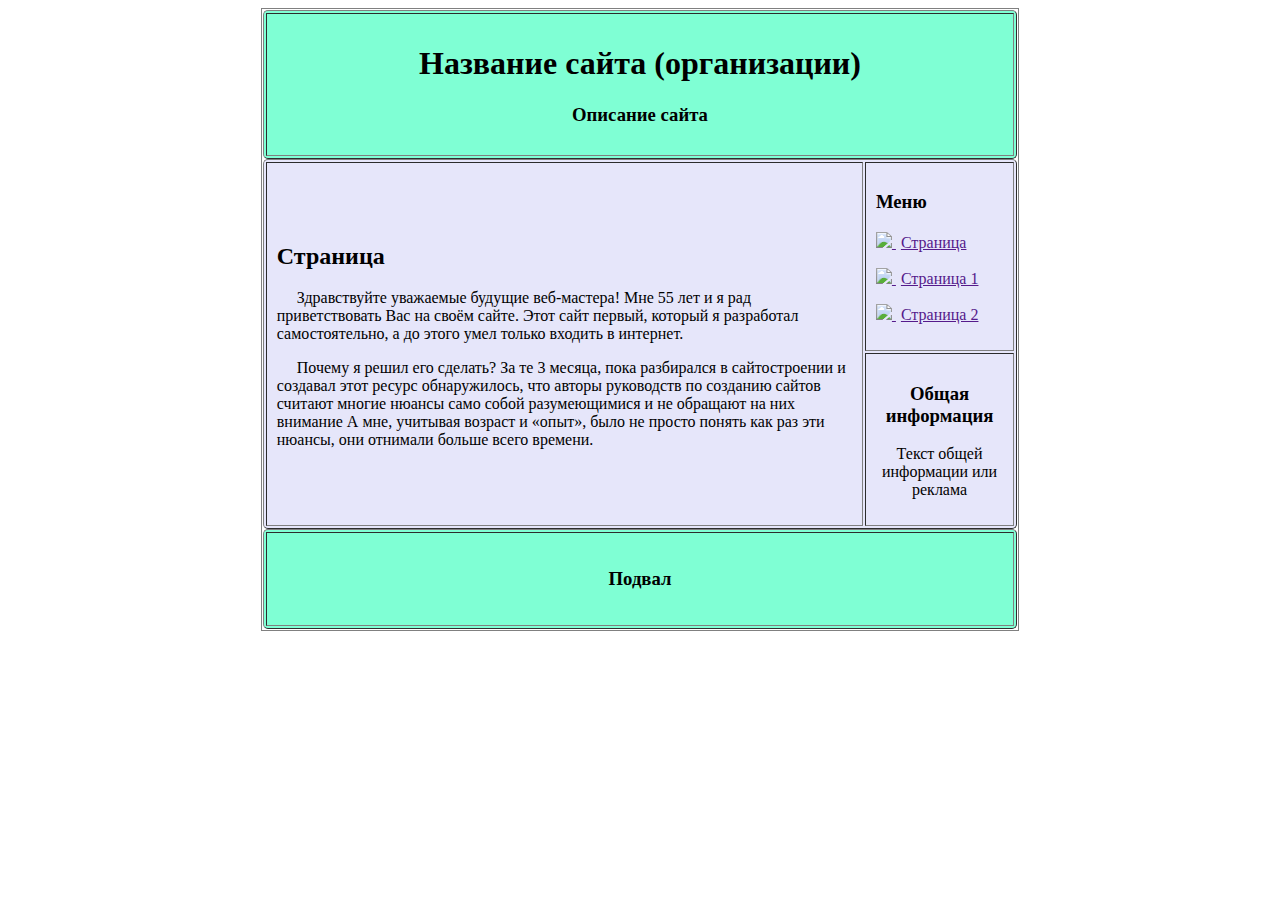
==== index.html @ 3707dbdf "add file index.html" ====
<!DOCTYPE html>
<html lang="ru">
<head>
<meta charset="utf-8" />
<title>Название сайта</title>
</head>
<body>
<!--Создаём таблицу контейнер, которой задаём следующее
оформление:
border="1" - рамка вокруг контейнера. Увеличив число, можно увеличить толщину рамки.
align="center" - размещаем контейнер по центру экрана.
rules="rows" - убираем двойную рамку.
style="width:60%;" - добавляем стилевое свойства, делающее
контейнер и весь сайт "резиновым".
Сделать полноценный адаптивный дизайн, этим способом невозможно.-->
<table
border="1"
align="center"
rules="rows"
style="width:60%;">
<!--Создаём строку-->
<tr>
<!--Создаём ячейку строки-->
<td>

<!--ШАПКА САЙТА-->

<!--В ячейке строки создаём ещё одну таблицу для шапки сайта.
Оформление:
border="1" - двойная рамка толщиной в 1px
background="images/168.png" - картинка в шапке сайта, если требуется.
Адрес картинки вы должны вставить свой.
bgcolor="#7FFFD4" - фоновый цвет в шапке, если нет картинки.
cellpadding="10" - отступ содержимого от рамки не менее 10px.
style="width:100%; border-radius:5px;" - добавляем "резиновость"
и закругляем уголки рамки-->
<table
border="1"
background="images/168.png"
bgcolor="#7FFFD4"
cellpadding="10"
style="width:100%; border-radius:5px;">
<!--Создаём строку таблицы-->
<tr>
<!--Создаём столбец таблицы-->
<th>
<!--Содержание ячейки столбца-->
<h1>Название сайта (организации)</h1>
<h3>Описание сайта</h3>
<!--Закрываем таблицу-->
</th>
</tr>
</table>

<!--ОСНОВНОЙ КОНТЕНТ-->

<!--В этой же ячейке контейнера создаём ещё одну таблицу
для основного контента.
Оформление как и в предыдущей таблице-->

<table
border="1"
bgcolor="#e6e6fa"
cellpadding="10"
style="width:100%; border-radius:5px;">
<!--Создаём строку-->
<tr>
<!--Создаём ячейку
Оформление:
rowspan="2" - объединяем две ячейки в одну.
Число объединяемых ячеек по числу ячеек в сайдбаре.
style="width:80%" - основной контент занимает 80% всей площади,
оставшиеся 20% для сайдбара-->
<td
rowspan="2"
style="width:80%">
<h2>Страница</h2>
<!--Начинаем абзац с красной строки-->
<p style="text-indent:20px">
Здравствуйте уважаемые будущие веб-мастера!
Мне 55 лет и я рад приветствовать Вас на своём сайте.
Этот сайт первый, который я разработал самостоятельно,
а до этого умел только входить в интернет.</p>

<p style="text-indent:20px">Почему я решил его сделать?
За те 3 месяца, пока разбирался в
сайтостроении и создавал этот ресурс обнаружилось,
что авторы руководств по созданию
сайтов считают многие нюансы само собой разумеющимися
и не обращают на них внимание
А мне, учитывая возраст и «опыт», было не просто
понять как раз эти нюансы, они отнимали больше всего
времени.</p>
<!--Закрываем ячейку-->
</td>

<!--САЙДБАР-->

<!--Создаём ячейку сайдбара-->
<td bgcolor="#e6e6fa">
<h3>Меню</h3>
<!--Абзац для ссылки на страницу сайта-->
<p>
<!--Ссылка на страницу сайта-->
<a href="">
<!--Картинка маркера перед названием страницы-->
<img src="http://trueimages.ru/img/00/06/f4fffdb5.png">
<!--Название страницы
style="margin-left:5px;" - отступ названия от маркера-->
<span style="margin-left:5px;">Страница</span></a>
<!--Закрываем абзац-->
</p>
<p>
<a href="">
<img src="http://trueimages.ru/img/31/ab/4dcb087c2ae4305edcd15171696.jpg">
<span style="margin-left:5px;">Страница 1</span;></a>
</p>
<p>
<a href="">
<img src="http://trueimages.ru/img/31/ab/4dcb087c2ae4305edcd15171696.jpg">
<span style="margin-left:5px;">Страница 2</span></a>
</p>
<!--Закрываем строку Меню-->
</td>
</tr>
<!--Создаём строку с дополнительной информацией-->
<tr>
<!--Ячейка с дополнительной информацией-->
<td
bgcolor="#e6e6fa"
align="center">
<h3>Общая информация</h3>
<p>Текст общей информации или реклама</p>
<!--Закрываем ячейку с общей информацией
и таблицу основного контента-->
</td>
</tr>
</table>

<!--ПОДВАЛ-->

<!--Создаём таблицу подвала-->
<table
border="1"
bgcolor="#7FFFD4"
height="100"
cellpadding="10"
style="width:100%; border-radius:5px;">
<!--Создаём строку.-->
<tr>
<!--Создаём столбец-->
<th>
<h3>Подвал</h3>
<!--Закрываем таблицу подвала. При желании в подвале можно
сделать несколько строк и столбцов-->
</th>
</tr>
</table>
<!--Закрываем таблицу контейнера-->
</td>
</tr>
</table>
</body>
</html>
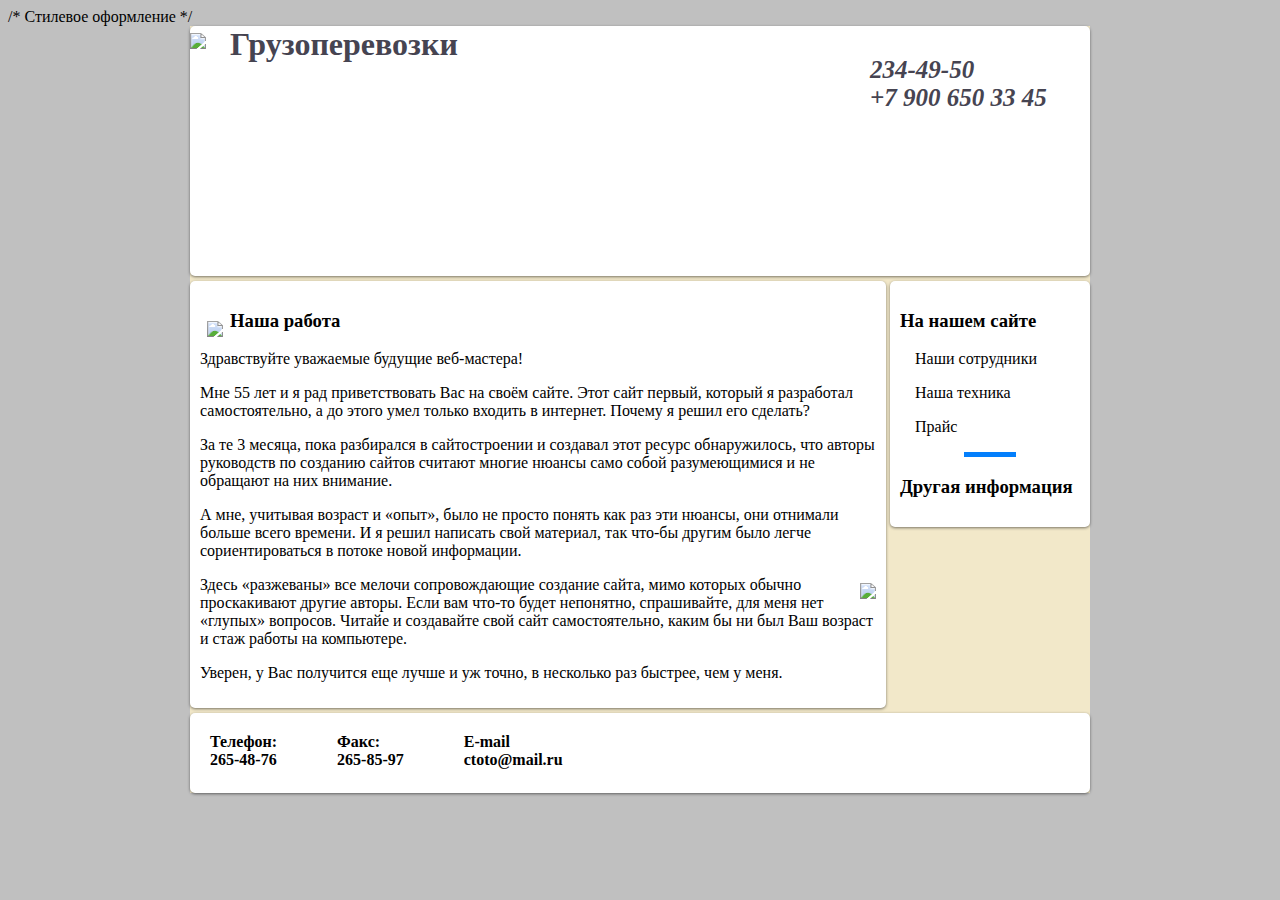
==== commit a3f5bac8: "add file index.html" ====
--- a/index.html
+++ b/index.html
@@ -2,163 +2,175 @@
 <html lang="ru">
 <head>
 <meta charset="utf-8" />
-<title>Название сайта</title>
+<title>Код блочного сайта</title>
+
+/* Стилевое оформление */
+
+<style>
+body{
+  background:#c0c0c0; /* Меняется фон экрана, выбирается здесь */
+}
+
+#wrapper{ /* Оболочка страницы сайта */
+  width: 900px; /* Меняется ширина страницы */
+  margin: 0 auto;
+  background:#f2e8c9; /* Меняется задний фон страницы */
+}
+
+/* Шапка сайта */
+
+#header{
+position:relative; /* Задаём блоку относительное позиционирование для того, чтобы затем размещать, в нём другие элементы и позиционировать относительно его границ поверх фоновой картинки и заголовка */
+  height: 250px; /* Высота шапки */
+  background-color: #ffffff; /* Фон шапки */
+   margin-bottom: 5px; /* Нижний отступ шапки от остального контента */
+  border-radius: 5px; /* Закругляются углы блока */
+  box-shadow: rgba(0,0,0,0.5) 0px 1px 3px; /* Тень. Визуально приподнимает блок над оболочкой */
+}
+img{ /* Фоновая картинка в шапке */
+float: left; /* Разрешаем наплывание других элементов на картинку */
+  margin: -40px 0 0 0;} /* Размещаем картинку в блоке header. 1-я и 3-я цифры - двигаем вверх-вниз, 2-я и 4-я цифры - двигаем вправо-влево */
+h1{ /* Заголовок сайта */
+  margin:0 0 10px 40px; /* Заголовок двигается верх-вправо-вниз-влево. */
+  color:#464451; /* Цвет заголовка */
+}
+.nomer{ /*Подзаголовок (номер телефона)*/
+  position:absolute; /* Позиционируем абсолютно подзаголовок, относительно границ блока header. Также можно разместить в шапке сайта ещё другие картинки и абзацы поверх фоновой картинки и заголовка */
+  top:5px; /* Двигается вверх-вниз */
+  left:680px; /* Двигается вправо-влево */
+  font-size: 25px; /* Размер букв подзаголовка */
+  font-style:italic; /* Курсив */
+  font-weight:bold; /* Жирный */
+  color:#464451; /* Цвет букв подзаголовка */
+}
+
+/* Сайдбар (колонка справа) */
+
+#sidebar{ /* Блок сайдбара */
+  background-color: #ffffff; /* Фон блока */
+  width: 180px; /* Ширина блока */
+  padding: 10px; /* Отступ текста от краёв */
+  float: right; /* Размещаем блок справа от других элементов, наплывание или обтекание справа). Если делать сайдбар слева, то значение right меняем на left */
+  border-radius: 5px; /* Закругляем углы блока */
+  box-shadow: rgba(0,0,0,0.5) 0px 1px 3px; /* Задаём блоку тень */
+}
+.marcer{ /* Галочки маркеры меню */
+  float: left; /* Размещаем слева от текста */
+  margin: 5px 5px 0 0; /* Двигаются вверх-вправо-вниз-влево */
+}
+
+/* Контент (статья) */
+
+#content{ /* Блок контента */
+  margin-bottom: 5px; /* Отступ блока статьи от блока подвала */
+  width: 676px; /* Ширина статьи */
+  padding: 10px; /* Отступ текста от краёв блока */
+  background: #ffffff; /* Фон статьи */
+  border-radius: 5px;
+  box-shadow: rgba(0,0,0,0.5) 0px 1px 3px;
+}
+.left{ /* Картинка в тексте слева */
+  float: left;
+  margin: 30px 7px 7px 7px;
+}
+.right{ /* Картинка в тексте справа */
+  float: right;
+  margin: 7px 0 7px 7px;
+}
+/* Подвал */
+
+#footer{ /* Блок подвала */
+  height:80px; /* Высота блока подвала */
+  background-color: #ffffff; /* Фон блока подвала */
+  margin-bottom: 10px; /* Отступ снизу */
+  border-radius: 5px; /* Закруглённые углы */
+  box-shadow: rgba(0,0,0,0.5) 0px 1px 3px; /* Тень блока */
+}
+.clear{ /* Запрет наплывания. Устанавливается для того, чтобы блок контента, при заполнении текстом и изображениями не наплывал на подвал */
+  clear: both;
+}
+  .fon{ /* Номер телефона */
+  float:left; /* Разрешаем другим элементам обтекать абзац справа */
+  margin:20px 0 0 20px;
+}
+.fax{ /* Номер факса */
+  float:left;
+  margin:20px 0 0 60px;
+}
+.mail{ /* Адрес E-mail */
+  float:left;
+ margin:20px 0 0 60px;
+}
+</style>
 </head>
 <body>
-<!--Создаём таблицу контейнер, которой задаём следующее
-оформление:
-border="1" - рамка вокруг контейнера. Увеличив число, можно увеличить толщину рамки.
-align="center" - размещаем контейнер по центру экрана.
-rules="rows" - убираем двойную рамку.
-style="width:60%;" - добавляем стилевое свойства, делающее
-контейнер и весь сайт "резиновым".
-Сделать полноценный адаптивный дизайн, этим способом невозможно.-->
-<table
-border="1"
-align="center"
-rules="rows"
-style="width:60%;">
-<!--Создаём строку-->
-<tr>
-<!--Создаём ячейку строки-->
-<td>
+  <div id="wrapper"> <!--Оболочка страницы-->
+<!--Шапка сайта-->
+    <div id="header">
+<!--Заголовок сайта-->
+      <h1>Грузоперевозки</h1>
+<!--Описание (телефон)-->
+        <p class="nomer">234-49-50 <br> +7 900 650 33 45</p>
+<!--Фоновая картинка в шапке сайта-->
+      <img src="http://trueimages.ru/img/cf/26/9116df15.png">
+    </div>
+<!--Сайдбар-->
+    <div id="sidebar">
+<!--меню-->
+      <h3>На нашем сайте</h3>
+<!--Картинки маркеров меню (галочки)-->
+        <p><img class="marcer" src="http://trueimages.ru/img/99/91/dea39f15.png" width="10" height="10">Наши сотрудники</p>
+        <p><img class="marcer" src="http://trueimages.ru/img/99/91/dea39f15.png" width="10" height="10">Наша техника</p>
+        <p><img class="marcer" src="http://trueimages.ru/img/99/91/dea39f15.png" width="10" height="10">Прайс</p>
+<!--Прямая синяя линия-->
+          <hr width="50" color="#037FFC" size="5">
+<!--Общая информация в сайдбаре-->
+      <h3>Другая информация</h3>
+    </div>
+<!--Основной контент (статья)-->
+    <div id="content">
+<!--Картинка слева-->
+      <img class="left" src="http://trueimages.ru/img/81/90/b1718f15.png">
+<!--Заголовок статьи-->
+        <h3>Наша работа</h3>
+<!--Текст статьи-->
+<p>Здравствуйте уважаемые будущие веб-мастера!</p>
+<p>Мне 55 лет и я рад приветствовать Вас на своём сайте.
+Этот сайт первый, который я разработал самостоятельно,
+а до этого умел только входить в интернет.
+Почему я решил его сделать?</p>
+<p>За те 3 месяца, пока
+разбирался в сайтостроении и создавал этот ресурс
+обнаружилось, что авторы руководств по созданию
+сайтов считают многие нюансы само собой разумеющимися
+и не обращают на них внимание.</p>
+<p>А мне, учитывая
+возраст и «опыт», было не просто понять как раз эти
+нюансы, они отнимали больше всего времени. И я решил
+написать свой материал, так что-бы другим было легче
+сориентироваться в потоке новой информации.</p>
+<!--Картинка справа-->
+      <img class="right" src="http://trueimages.ru/img/0d/64/07a18f15.png">
 
-<!--ШАПКА САЙТА-->
+<p>Здесь
+«разжеваны» все мелочи сопровождающие создание сайта,
+мимо которых обычно проскакивают другие авторы.
+Если вам что-то будет непонятно, спрашивайте, для
+меня нет «глупых» вопросов.
+Читайе и создавайте свой сайт самостоятельно, каким
+бы ни был Ваш возраст и стаж работы на компьютере.</p>
+<p>Уверен, у Вас получится еще лучше и уж точно, в
+несколько раз быстрее, чем у меня.</p>
+    </div>
+<!--Запрет наплывания-->
+  <div class="clear"></div>
+<!--Подвал-->
+    <div id="footer">
+      <p class="fon"><strong>Телефон:<br> 265-48-76</strong> </p>
+      <p class="fax"><strong>Факс:<br> 265-85-97</strong></p>
+      <p class="mail"><strong>E-mail<br>ctoto@mail.ru</strong></p>
 
-<!--В ячейке строки создаём ещё одну таблицу для шапки сайта.
-Оформление:
-border="1" - двойная рамка толщиной в 1px
-background="images/168.png" - картинка в шапке сайта, если требуется.
-Адрес картинки вы должны вставить свой.
-bgcolor="#7FFFD4" - фоновый цвет в шапке, если нет картинки.
-cellpadding="10" - отступ содержимого от рамки не менее 10px.
-style="width:100%; border-radius:5px;" - добавляем "резиновость"
-и закругляем уголки рамки-->
-<table
-border="1"
-background="images/168.png"
-bgcolor="#7FFFD4"
-cellpadding="10"
-style="width:100%; border-radius:5px;">
-<!--Создаём строку таблицы-->
-<tr>
-<!--Создаём столбец таблицы-->
-<th>
-<!--Содержание ячейки столбца-->
-<h1>Название сайта (организации)</h1>
-<h3>Описание сайта</h3>
-<!--Закрываем таблицу-->
-</th>
-</tr>
-</table>
-
-<!--ОСНОВНОЙ КОНТЕНТ-->
-
-<!--В этой же ячейке контейнера создаём ещё одну таблицу
-для основного контента.
-Оформление как и в предыдущей таблице-->
-
-<table
-border="1"
-bgcolor="#e6e6fa"
-cellpadding="10"
-style="width:100%; border-radius:5px;">
-<!--Создаём строку-->
-<tr>
-<!--Создаём ячейку
-Оформление:
-rowspan="2" - объединяем две ячейки в одну.
-Число объединяемых ячеек по числу ячеек в сайдбаре.
-style="width:80%" - основной контент занимает 80% всей площади,
-оставшиеся 20% для сайдбара-->
-<td
-rowspan="2"
-style="width:80%">
-<h2>Страница</h2>
-<!--Начинаем абзац с красной строки-->
-<p style="text-indent:20px">
-Здравствуйте уважаемые будущие веб-мастера!
-Мне 55 лет и я рад приветствовать Вас на своём сайте.
-Этот сайт первый, который я разработал самостоятельно,
-а до этого умел только входить в интернет.</p>
-
-<p style="text-indent:20px">Почему я решил его сделать?
-За те 3 месяца, пока разбирался в
-сайтостроении и создавал этот ресурс обнаружилось,
-что авторы руководств по созданию
-сайтов считают многие нюансы само собой разумеющимися
-и не обращают на них внимание
-А мне, учитывая возраст и «опыт», было не просто
-понять как раз эти нюансы, они отнимали больше всего
-времени.</p>
-<!--Закрываем ячейку-->
-</td>
-
-<!--САЙДБАР-->
-
-<!--Создаём ячейку сайдбара-->
-<td bgcolor="#e6e6fa">
-<h3>Меню</h3>
-<!--Абзац для ссылки на страницу сайта-->
-<p>
-<!--Ссылка на страницу сайта-->
-<a href="">
-<!--Картинка маркера перед названием страницы-->
-<img src="http://trueimages.ru/img/00/06/f4fffdb5.png">
-<!--Название страницы
-style="margin-left:5px;" - отступ названия от маркера-->
-<span style="margin-left:5px;">Страница</span></a>
-<!--Закрываем абзац-->
-</p>
-<p>
-<a href="">
-<img src="http://trueimages.ru/img/31/ab/4dcb087c2ae4305edcd15171696.jpg">
-<span style="margin-left:5px;">Страница 1</span;></a>
-</p>
-<p>
-<a href="">
-<img src="http://trueimages.ru/img/31/ab/4dcb087c2ae4305edcd15171696.jpg">
-<span style="margin-left:5px;">Страница 2</span></a>
-</p>
-<!--Закрываем строку Меню-->
-</td>
-</tr>
-<!--Создаём строку с дополнительной информацией-->
-<tr>
-<!--Ячейка с дополнительной информацией-->
-<td
-bgcolor="#e6e6fa"
-align="center">
-<h3>Общая информация</h3>
-<p>Текст общей информации или реклама</p>
-<!--Закрываем ячейку с общей информацией
-и таблицу основного контента-->
-</td>
-</tr>
-</table>
-
-<!--ПОДВАЛ-->
-
-<!--Создаём таблицу подвала-->
-<table
-border="1"
-bgcolor="#7FFFD4"
-height="100"
-cellpadding="10"
-style="width:100%; border-radius:5px;">
-<!--Создаём строку.-->
-<tr>
-<!--Создаём столбец-->
-<th>
-<h3>Подвал</h3>
-<!--Закрываем таблицу подвала. При желании в подвале можно
-сделать несколько строк и столбцов-->
-</th>
-</tr>
-</table>
-<!--Закрываем таблицу контейнера-->
-</td>
-</tr>
-</table>
+    </div>
+  </div>
 </body>
 </html>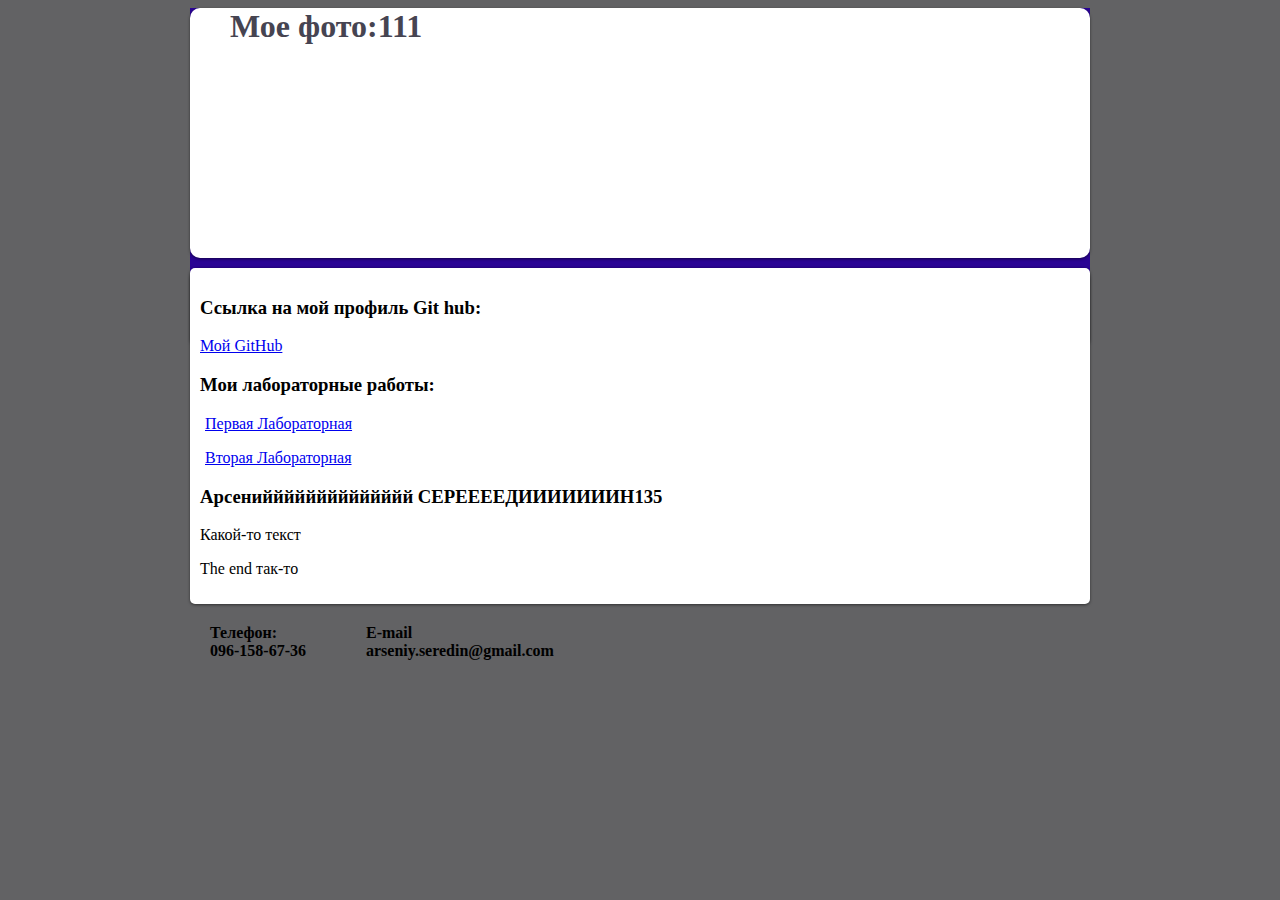
==== commit 1e8c6712: "add file index.html" ====
--- a/index.html
+++ b/index.html
@@ -2,19 +2,19 @@
 <html lang="ru">
 <head>
 <meta charset="utf-8" />
-<title>Код блочного сайта</title>
+<title>Страница для веб-дизайна</title>
 
-/* Стилевое оформление */
+
 
 <style>
 body{
-  background:#c0c0c0; /* Меняется фон экрана, выбирается здесь */
+  background:#626264; /* Меняется фон экрана, выбирается здесь */
 }
 
 #wrapper{ /* Оболочка страницы сайта */
   width: 900px; /* Меняется ширина страницы */
   margin: 0 auto;
-  background:#f2e8c9; /* Меняется задний фон страницы */
+  background:#2a0494; /* Меняется задний фон страницы */
 }
 
 /* Шапка сайта */
@@ -23,8 +23,8 @@
 position:relative; /* Задаём блоку относительное позиционирование для того, чтобы затем размещать, в нём другие элементы и позиционировать относительно его границ поверх фоновой картинки и заголовка */
   height: 250px; /* Высота шапки */
   background-color: #ffffff; /* Фон шапки */
-   margin-bottom: 5px; /* Нижний отступ шапки от остального контента */
-  border-radius: 5px; /* Закругляются углы блока */
+   margin-bottom: 10px; /* Нижний отступ шапки от остального контента */
+  border-radius: 10px; /* Закругляются углы блока */
   box-shadow: rgba(0,0,0,0.5) 0px 1px 3px; /* Тень. Визуально приподнимает блок над оболочкой */
 }
 img{ /* Фоновая картинка в шапке */
@@ -48,11 +48,11 @@
 
 #sidebar{ /* Блок сайдбара */
   background-color: #ffffff; /* Фон блока */
-  width: 180px; /* Ширина блока */
+  width: 880px; /* Ширина блока */
   padding: 10px; /* Отступ текста от краёв */
   float: right; /* Размещаем блок справа от других элементов, наплывание или обтекание справа). Если делать сайдбар слева, то значение right меняем на left */
   border-radius: 5px; /* Закругляем углы блока */
-  box-shadow: rgba(0,0,0,0.5) 0px 1px 3px; /* Задаём блоку тень */
+  box-shadow: rgba(0, 0, 0, 0.5) 0px 1px 3px; /* Задаём блоку тень */
 }
 .marcer{ /* Галочки маркеры меню */
   float: left; /* Размещаем слева от текста */
@@ -66,7 +66,7 @@
   width: 676px; /* Ширина статьи */
   padding: 10px; /* Отступ текста от краёв блока */
   background: #ffffff; /* Фон статьи */
-  border-radius: 5px;
+  border-radius: 10px;
   box-shadow: rgba(0,0,0,0.5) 0px 1px 3px;
 }
 .left{ /* Картинка в тексте слева */
@@ -83,11 +83,11 @@
   height:80px; /* Высота блока подвала */
   background-color: #ffffff; /* Фон блока подвала */
   margin-bottom: 10px; /* Отступ снизу */
-  border-radius: 5px; /* Закруглённые углы */
+  border-radius: 10px; /* Закруглённые углы */
   box-shadow: rgba(0,0,0,0.5) 0px 1px 3px; /* Тень блока */
 }
 .clear{ /* Запрет наплывания. Устанавливается для того, чтобы блок контента, при заполнении текстом и изображениями не наплывал на подвал */
-  clear: both;
+  clear: 0;
 }
   .fon{ /* Номер телефона */
   float:left; /* Разрешаем другим элементам обтекать абзац справа */
@@ -108,67 +108,60 @@
 <!--Шапка сайта-->
     <div id="header">
 <!--Заголовок сайта-->
-      <h1>Грузоперевозки</h1>
-<!--Описание (телефон)-->
-        <p class="nomer">234-49-50 <br> +7 900 650 33 45</p>
+      <h1>Мое фото:111</h1>
+
+ 
 <!--Фоновая картинка в шапке сайта-->
-      <img src="http://trueimages.ru/img/cf/26/9116df15.png">
+     
     </div>
 <!--Сайдбар-->
     <div id="sidebar">
 <!--меню-->
-      <h3>На нашем сайте</h3>
+      <h3>Ссылка на мой профиль Git hub:</h3>
 <!--Картинки маркеров меню (галочки)-->
-        <p><img class="marcer" src="http://trueimages.ru/img/99/91/dea39f15.png" width="10" height="10">Наши сотрудники</p>
-        <p><img class="marcer" src="http://trueimages.ru/img/99/91/dea39f15.png" width="10" height="10">Наша техника</p>
-        <p><img class="marcer" src="http://trueimages.ru/img/99/91/dea39f15.png" width="10" height="10">Прайс</p>
-<!--Прямая синяя линия-->
-          <hr width="50" color="#037FFC" size="5">
+<p>
+<!--Ссылка на страницу сайта-->
+<a href="https://github.com/Ciuokaze" >
+<span style="margin-left:0px;">Мой GitHub</span></a>
+<!--Закрываем абзац-->
+</p>
+<!--Закрываем строку Меню-->
+</td>
+</tr>
+      
 <!--Общая информация в сайдбаре-->
-      <h3>Другая информация</h3>
-    </div>
-<!--Основной контент (статья)-->
-    <div id="content">
-<!--Картинка слева-->
-      <img class="left" src="http://trueimages.ru/img/81/90/b1718f15.png">
+<h3>Мои лабораторные работы:</h3>
+<p>
+<!--Ссылка на страницу сайта-->
+<a href="https://github.com/Ciuokaze/web-lessons/tree/main/01">
+  <span style="margin-left:5px;">Первая Лабораторная</span></a>
+<!--Закрываем абзац-->
+</p>
+<!--Ссылка на страницу сайта-->
+<a href="https://github.com/Ciuokaze/web-lessons/tree/main/02">
+<span style="margin-left:5px;">Вторая Лабораторная</span></a>
+<!--Закрываем абзац-->
+</p>
+<!--Закрываем строку Меню-->
+</td>
+</tr>
+</table>
 <!--Заголовок статьи-->
-        <h3>Наша работа</h3>
+        <h3>Арсенийййййййййййййй СЕРЕЕЕЕДИИИИИИИН135</h3>
 <!--Текст статьи-->
-<p>Здравствуйте уважаемые будущие веб-мастера!</p>
-<p>Мне 55 лет и я рад приветствовать Вас на своём сайте.
-Этот сайт первый, который я разработал самостоятельно,
-а до этого умел только входить в интернет.
-Почему я решил его сделать?</p>
-<p>За те 3 месяца, пока
-разбирался в сайтостроении и создавал этот ресурс
-обнаружилось, что авторы руководств по созданию
-сайтов считают многие нюансы само собой разумеющимися
-и не обращают на них внимание.</p>
-<p>А мне, учитывая
-возраст и «опыт», было не просто понять как раз эти
-нюансы, они отнимали больше всего времени. И я решил
-написать свой материал, так что-бы другим было легче
-сориентироваться в потоке новой информации.</p>
-<!--Картинка справа-->
-      <img class="right" src="http://trueimages.ru/img/0d/64/07a18f15.png">
+<p>Какой-то текст</p>
 
-<p>Здесь
-«разжеваны» все мелочи сопровождающие создание сайта,
-мимо которых обычно проскакивают другие авторы.
-Если вам что-то будет непонятно, спрашивайте, для
-меня нет «глупых» вопросов.
-Читайе и создавайте свой сайт самостоятельно, каким
-бы ни был Ваш возраст и стаж работы на компьютере.</p>
-<p>Уверен, у Вас получится еще лучше и уж точно, в
-несколько раз быстрее, чем у меня.</p>
+
+
+<p>The end так-то</p>
+
     </div>
 <!--Запрет наплывания-->
   <div class="clear"></div>
 <!--Подвал-->
     <div id="footer">
-      <p class="fon"><strong>Телефон:<br> 265-48-76</strong> </p>
-      <p class="fax"><strong>Факс:<br> 265-85-97</strong></p>
-      <p class="mail"><strong>E-mail<br>ctoto@mail.ru</strong></p>
+      <p class="fon"><strong>Телефон:<br> 096-158-67-36</strong> </p>
+      <p class="mail"><strong>E-mail<br>arseniy.seredin@gmail.com</strong></p>
 
     </div>
   </div>
